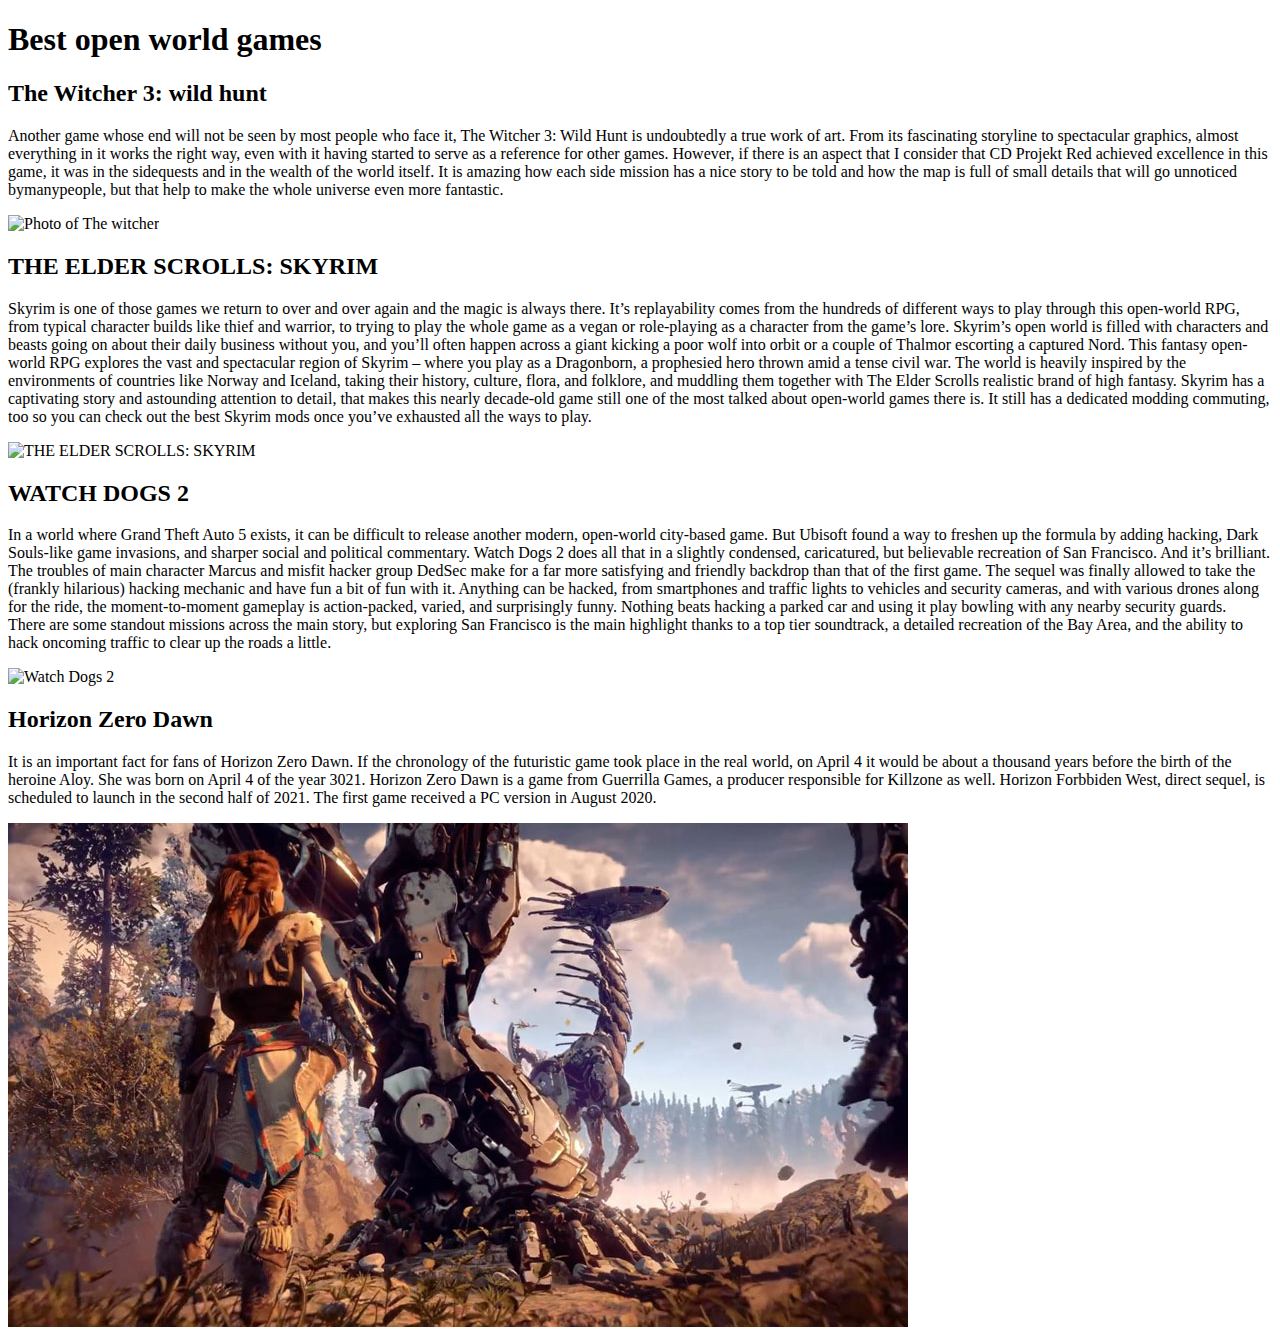
==== index.html @ 975f7fc9 "Web Site" ====
<!DOCTYPE html>
<html lang="en">
<head>
    <meta charset="UTF-8">
    <meta http-equiv="X-UA-Compatible" content="IE=edge">
    <meta name="viewport" content="width=device-width, initial-scale=1.0">
    <title>Bruno's Website</title>
    <link rel="shortcut icon" href="Image/pngaaa.com-65912.png" type="image/x-icon">
</head>
<body>
    <h1>Best open world games</h1>



    <h2>The Witcher 3: wild hunt</h2>



    <p>Another game whose end will not be seen by most people who face it, The Witcher 3: Wild Hunt is undoubtedly a true work of art. From its fascinating 
        storyline to spectacular graphics, almost everything in it works the right way, even with it having started to serve as a reference for other games.
        However, if there is an aspect that I consider that CD Projekt Red achieved excellence in this game, it was in the sidequests and in the wealth of the world itself.
         It is amazing how each side mission has a nice story to be told and how the map is full of small details that will go unnoticed bymanypeople, 
         but that help to make the whole universe even more fantastic.</p>

      <img src="https://www.pcgamesn.com/wp-content/uploads/2018/02/the-witcher-3-fiend-900x506.jpg" alt="Photo of The witcher">




      <h2>THE ELDER SCROLLS: SKYRIM</h2>

      
      <p>
        Skyrim is one of those games we return to over and over again and the magic is always there. It’s replayability 
        comes from the hundreds of different ways to play through this open-world RPG, from typical character builds 
        like thief and warrior, to trying to play the whole game as a vegan or role-playing as a character from the game’s lore. Skyrim’s
         open world is filled with characters and beasts going on about their daily business without you, and you’ll often happen across a giant kicking 
        a poor wolf into orbit or a couple of Thalmor escorting a captured Nord.
        This fantasy open-world RPG explores the vast and spectacular region of Skyrim – where you play as a Dragonborn, 
        a prophesied hero thrown amid a tense civil war. The world is heavily inspired by the environments of countries like Norway and 
        Iceland, taking their history, culture, flora, and folklore, and muddling them together with The Elder Scrolls realistic brand of
         high fantasy. Skyrim has a captivating story and astounding attention to detail, that makes this nearly decade-old game still one of 
         the most talked about open-world games there is. It still has a dedicated modding commuting, too so you can check out the best Skyrim mods
          once you’ve exhausted all the ways to play.
      </p>

      <img src="https://www.pcgamesn.com/wp-content/uploads/2020/01/open-world-games-skyrim-900x506.jpg" alt="THE ELDER SCROLLS: SKYRIM">



      <h2>WATCH DOGS 2</h2>


      <p>In a world where Grand Theft Auto 5 exists, it can be difficult to release another modern, open-world city-based game. But Ubisoft found
         a way to freshen up the formula by adding hacking, Dark Souls-like game invasions, and sharper social and political commentary. Watch Dogs 
         2 does all that in a slightly condensed, caricatured, but believable recreation of San Francisco. And it’s brilliant.<br>
        The troubles of main character Marcus and misfit hacker group DedSec make for a far more satisfying and friendly backdrop than that of the 
        first game. The sequel was finally allowed to take the (frankly hilarious) hacking mechanic and have fun a bit of fun with it. Anything can
         be hacked, from smartphones and traffic lights to vehicles and security cameras, and with various drones along for the ride, the moment-to-moment 
         gameplay is action-packed, varied, and surprisingly funny. Nothing beats hacking a parked car and using it play bowling with any nearby security guards.<br>
        There are some standout missions across the main story, but exploring San Francisco is the main highlight thanks to a top tier soundtrack, 
        a detailed recreation of the Bay Area, and the ability to hack oncoming traffic to clear up the roads a little.</p>

       <img src="https://www.pcgamesn.com/wp-content/uploads/2019/01/best-open-world-games-watch-dogs-2-900x506.jpg" alt="Watch Dogs 2">


       
       <h2>Horizon Zero Dawn</h2>


       <p>It is an important fact for fans of Horizon Zero Dawn.
        If the chronology of the futuristic game took place in the real world, on April 4 it would be about a thousand years before the birth of the heroine Aloy.
        She was born on April 4 of the year 3021.
        Horizon Zero Dawn is a game from Guerrilla Games, a producer responsible for Killzone as well.
        Horizon Forbbiden West, direct sequel, is scheduled to launch in the second half of 2021.
        The first game received a PC version in August 2020.</p>
        
        <img src="Image/horizon-zero-dawn.jpg" alt="Horizon Zero Dawn">
       

</body>
</html>
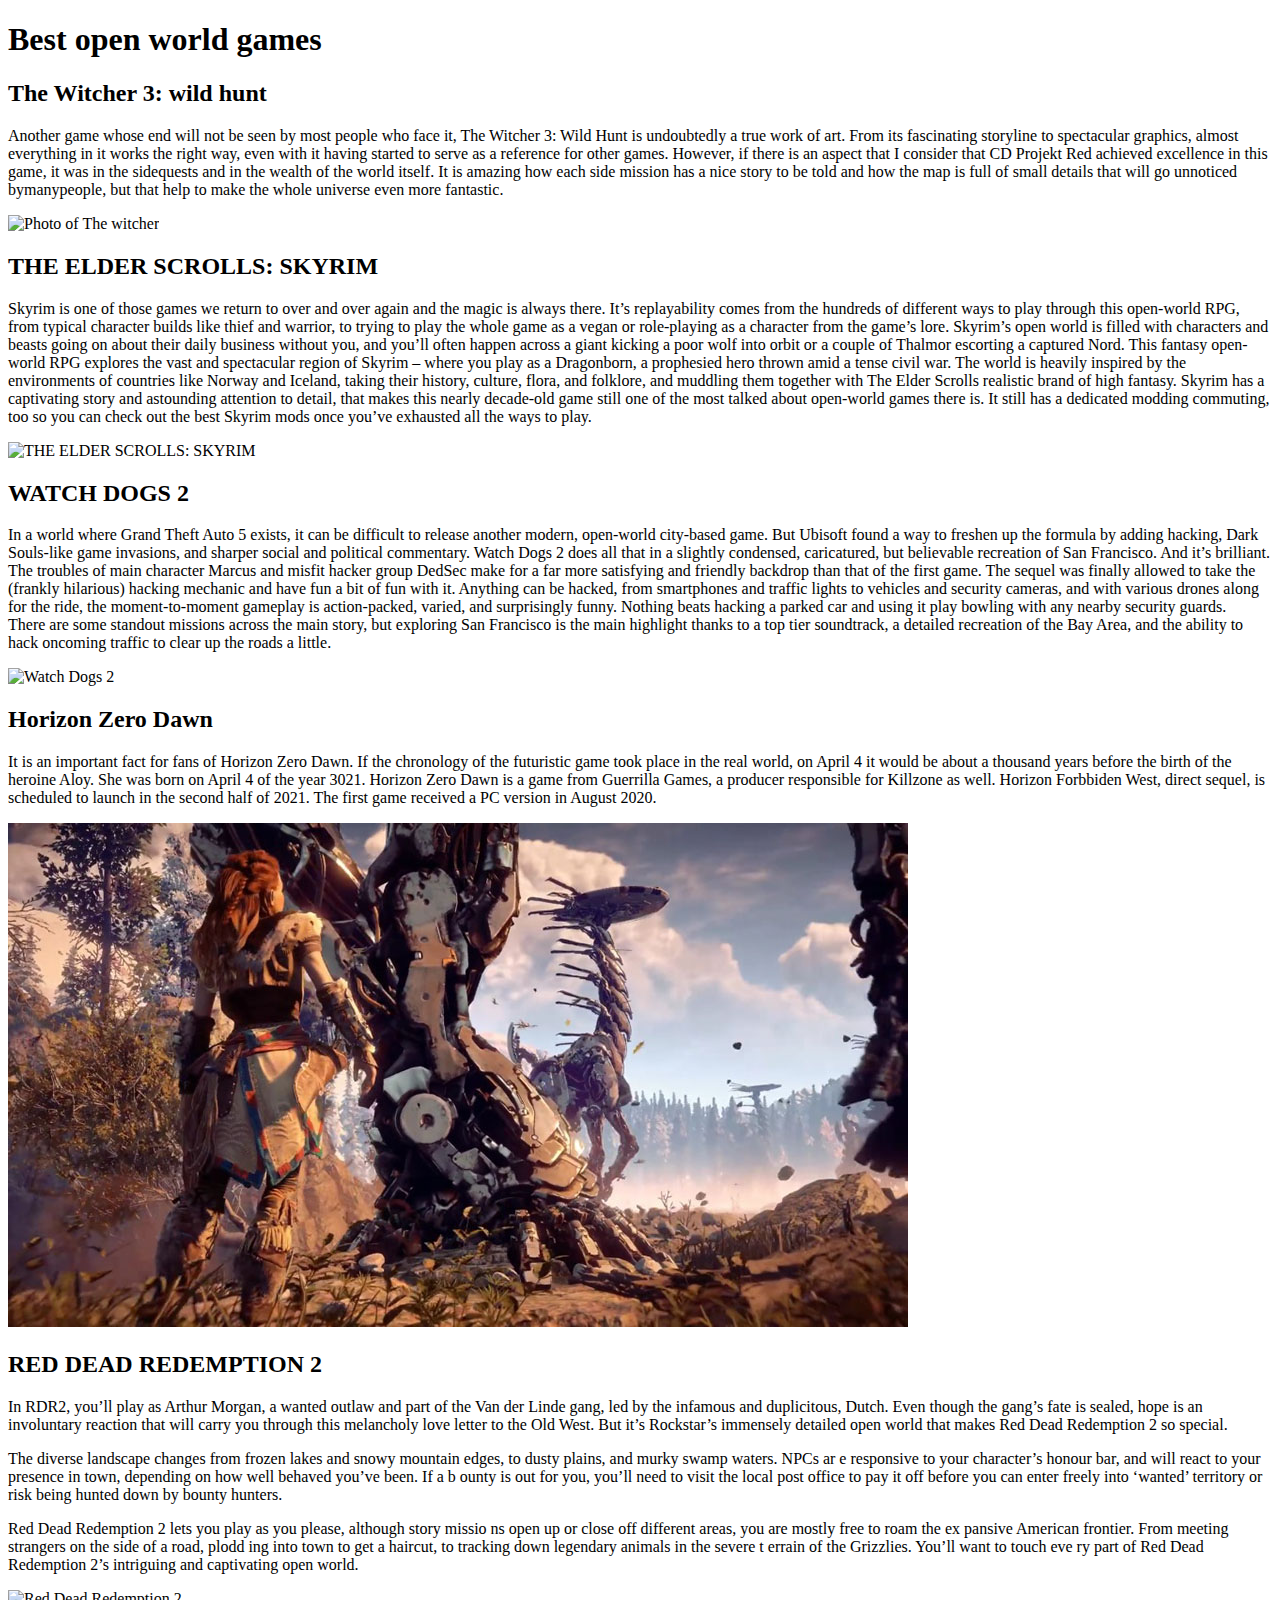
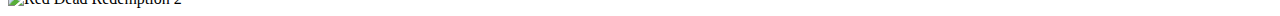
==== commit a48b8967: "2 page" ====
--- a/index.html
+++ b/index.html
@@ -76,7 +76,26 @@
         The first game received a PC version in August 2020.</p>
         
         <img src="Image/horizon-zero-dawn.jpg" alt="Horizon Zero Dawn">
-       
+
+        <h2>RED DEAD REDEMPTION 2</h2>
+        <P>In RDR2, you’ll play as Arthur Morgan, a wanted outlaw and part of the Van der Linde gang,
+            led by the infamous and duplicitous, Dutch. Even though the gang’s fate is sealed, hope 
+            is an involuntary reaction that will carry you through this melancholy love letter to
+             the Old West. But it’s Rockstar’s immensely detailed
+             open world that makes Red Dead Redemption 2 so special.</P>
+             <P>The diverse landscape changes from frozen lakes and snowy 
+                 mountain edges, to dusty plains, and murky swamp waters. NPCs ar
+                 e responsive to your character’s honour bar, and will react to your
+                  presence in town, depending on how well behaved you’ve been. If a b
+                  ounty is out for you, you’ll need to visit the local post office to pay it off 
+                 before you can enter freely into ‘wanted’ territory or risk being hunted down by bounty hunters.</P>
+                  <P>Red Dead Redemption 2 lets you play as you please, although story missio
+                      ns open up or close off different areas, you are mostly free to roam the ex
+                      pansive American frontier. From meeting strangers on the side of a road, plodd
+                      ing into town to get a haircut, to tracking down legendary animals in the severe t
+                      errain of the Grizzlies. You’ll want to touch eve
+                      ry part of Red Dead Redemption 2’s intriguing and captivating open world.</P>
+       <img src="https://www.pcgamesn.com/wp-content/uploads/2019/10/open-world-games-rdr2-900x506.jpg" alt="Red Dead Redemption 2">
 
 </body>
 </html>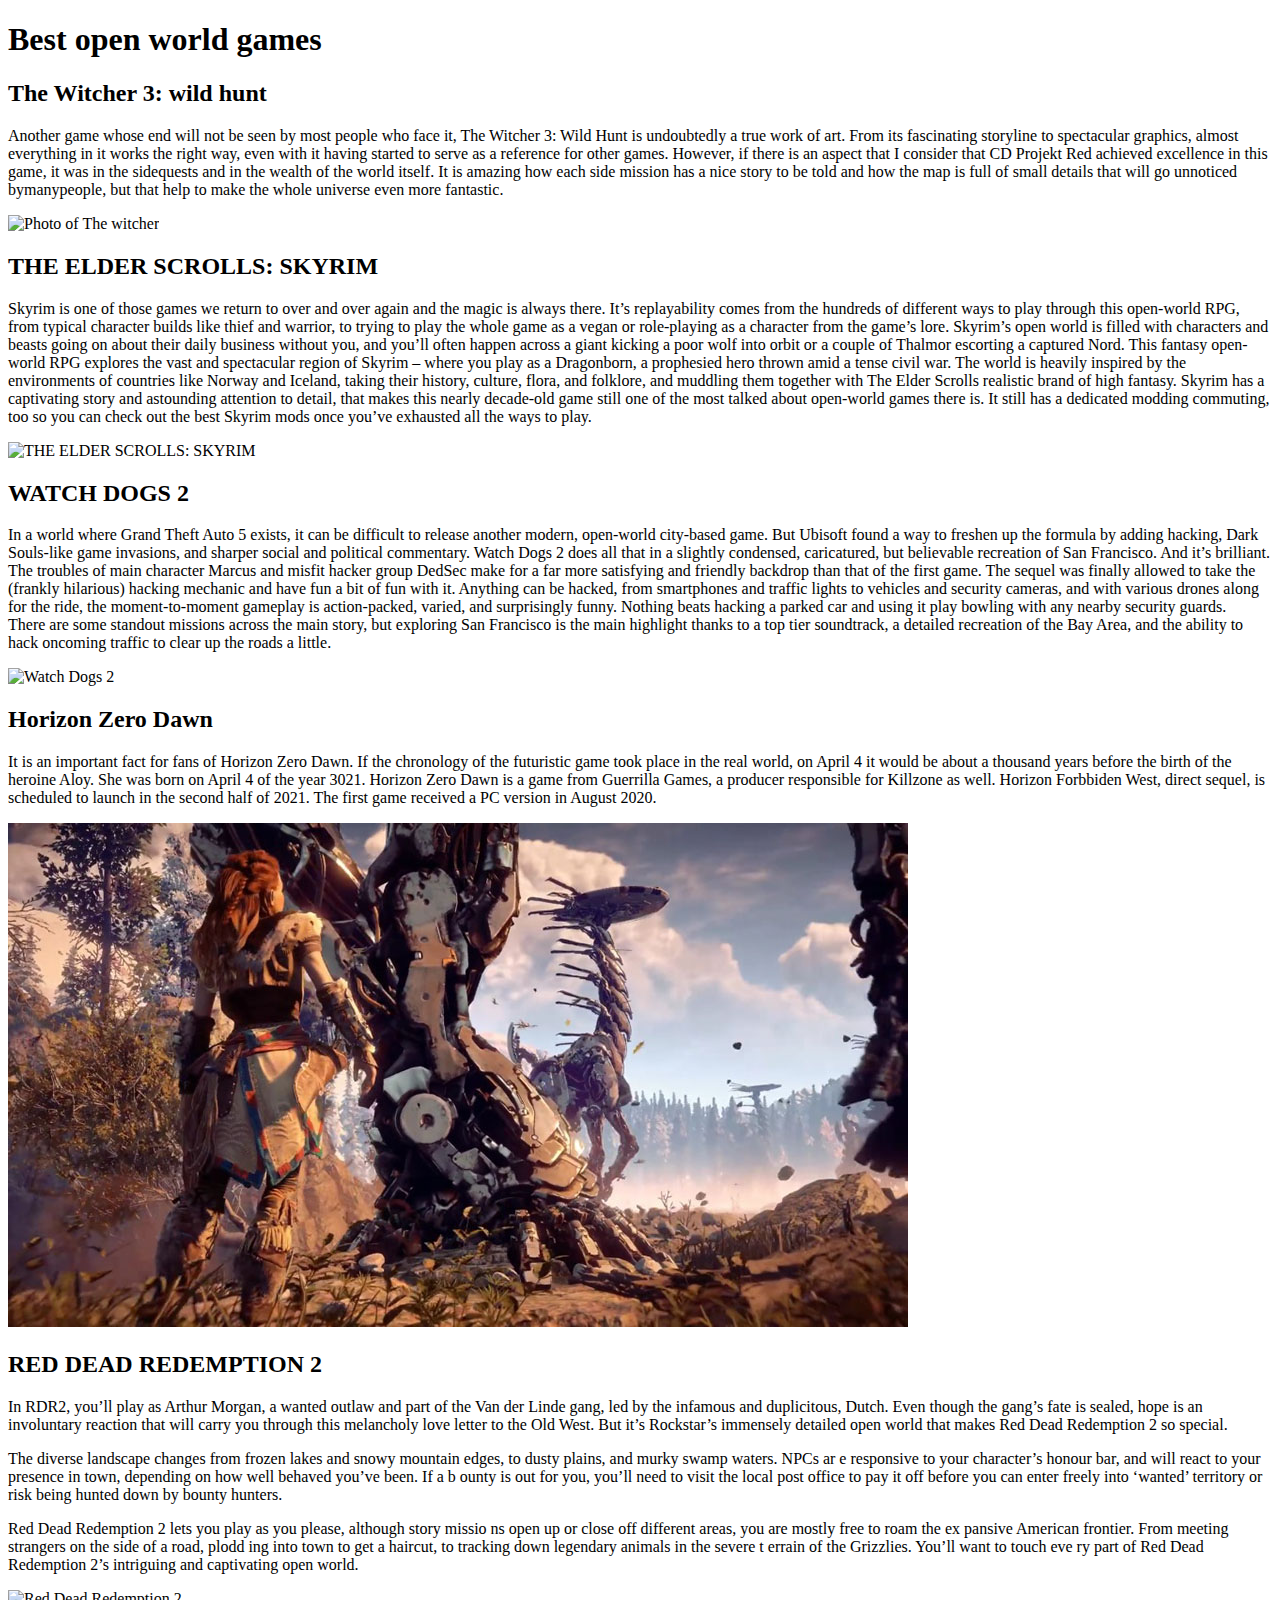
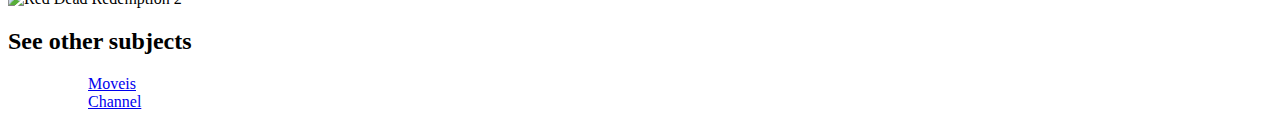
==== commit 93ff2864: "Three page" ====
--- a/index.html
+++ b/index.html
@@ -97,5 +97,17 @@
                       ry part of Red Dead Redemption 2’s intriguing and captivating open world.</P>
        <img src="https://www.pcgamesn.com/wp-content/uploads/2019/10/open-world-games-rdr2-900x506.jpg" alt="Red Dead Redemption 2">
 
+
+       <h2>See other subjects</h2>
+       <ul>
+           <ol>
+            <a href="Filmes.html" rel="next">Moveis</a>
+           </ol>
+           
+<ol>
+    <a href="Canal.html" rel="next">Channel</a>
+</ol>
+
+       </ul>
 </body>
 </html>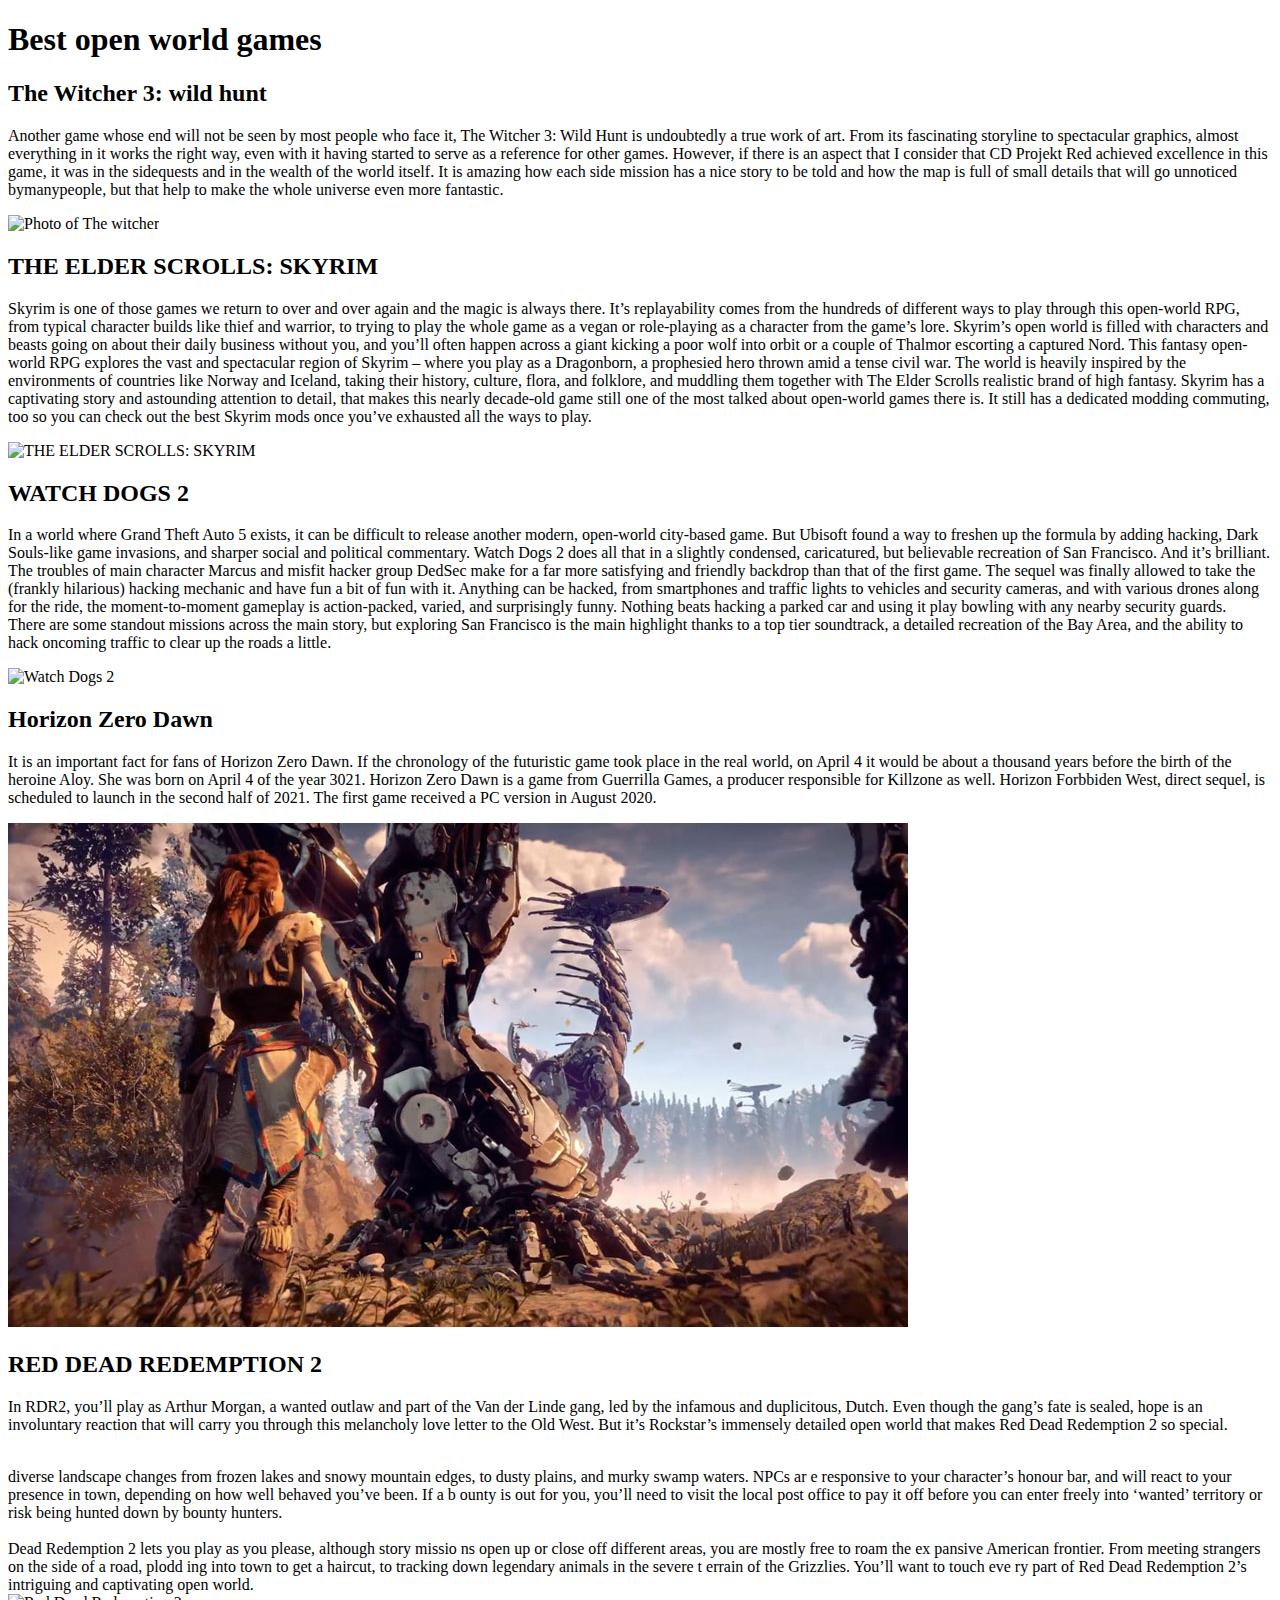
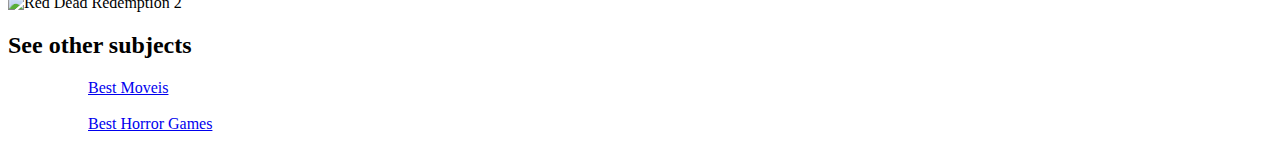
==== commit 203b77b7: "Fist half finished" ====
--- a/index.html
+++ b/index.html
@@ -83,31 +83,28 @@
             is an involuntary reaction that will carry you through this melancholy love letter to
              the Old West. But it’s Rockstar’s immensely detailed
              open world that makes Red Dead Redemption 2 so special.</P>
-             <P>The diverse landscape changes from frozen lakes and snowy 
+             <br> diverse landscape changes from frozen lakes and snowy 
                  mountain edges, to dusty plains, and murky swamp waters. NPCs ar
                  e responsive to your character’s honour bar, and will react to your
                   presence in town, depending on how well behaved you’ve been. If a b
                   ounty is out for you, you’ll need to visit the local post office to pay it off 
-                 before you can enter freely into ‘wanted’ territory or risk being hunted down by bounty hunters.</P>
-                  <P>Red Dead Redemption 2 lets you play as you please, although story missio
+                 before you can enter freely into ‘wanted’ territory or risk being hunted down by bounty hunters.<br>
+                  <br> Dead Redemption 2 lets you play as you please, although story missio
                       ns open up or close off different areas, you are mostly free to roam the ex
                       pansive American frontier. From meeting strangers on the side of a road, plodd
                       ing into town to get a haircut, to tracking down legendary animals in the severe t
                       errain of the Grizzlies. You’ll want to touch eve
-                      ry part of Red Dead Redemption 2’s intriguing and captivating open world.</P>
+                      ry part of Red Dead Redemption 2’s intriguing and captivating open world. <br>
        <img src="https://www.pcgamesn.com/wp-content/uploads/2019/10/open-world-games-rdr2-900x506.jpg" alt="Red Dead Redemption 2">
 
 
        <h2>See other subjects</h2>
        <ul>
            <ol>
-            <a href="Filmes.html" rel="next">Moveis</a>
+            <a href="Filmes.html" rel="next">Best Moveis</a> <br>
+           <br> <a href="GamesDeTerror.html" rel="next">Best Horror Games</a>
            </ol>
            
-<ol>
-    <a href="Canal.html" rel="next">Channel</a>
-</ol>
-
        </ul>
 </body>
 </html>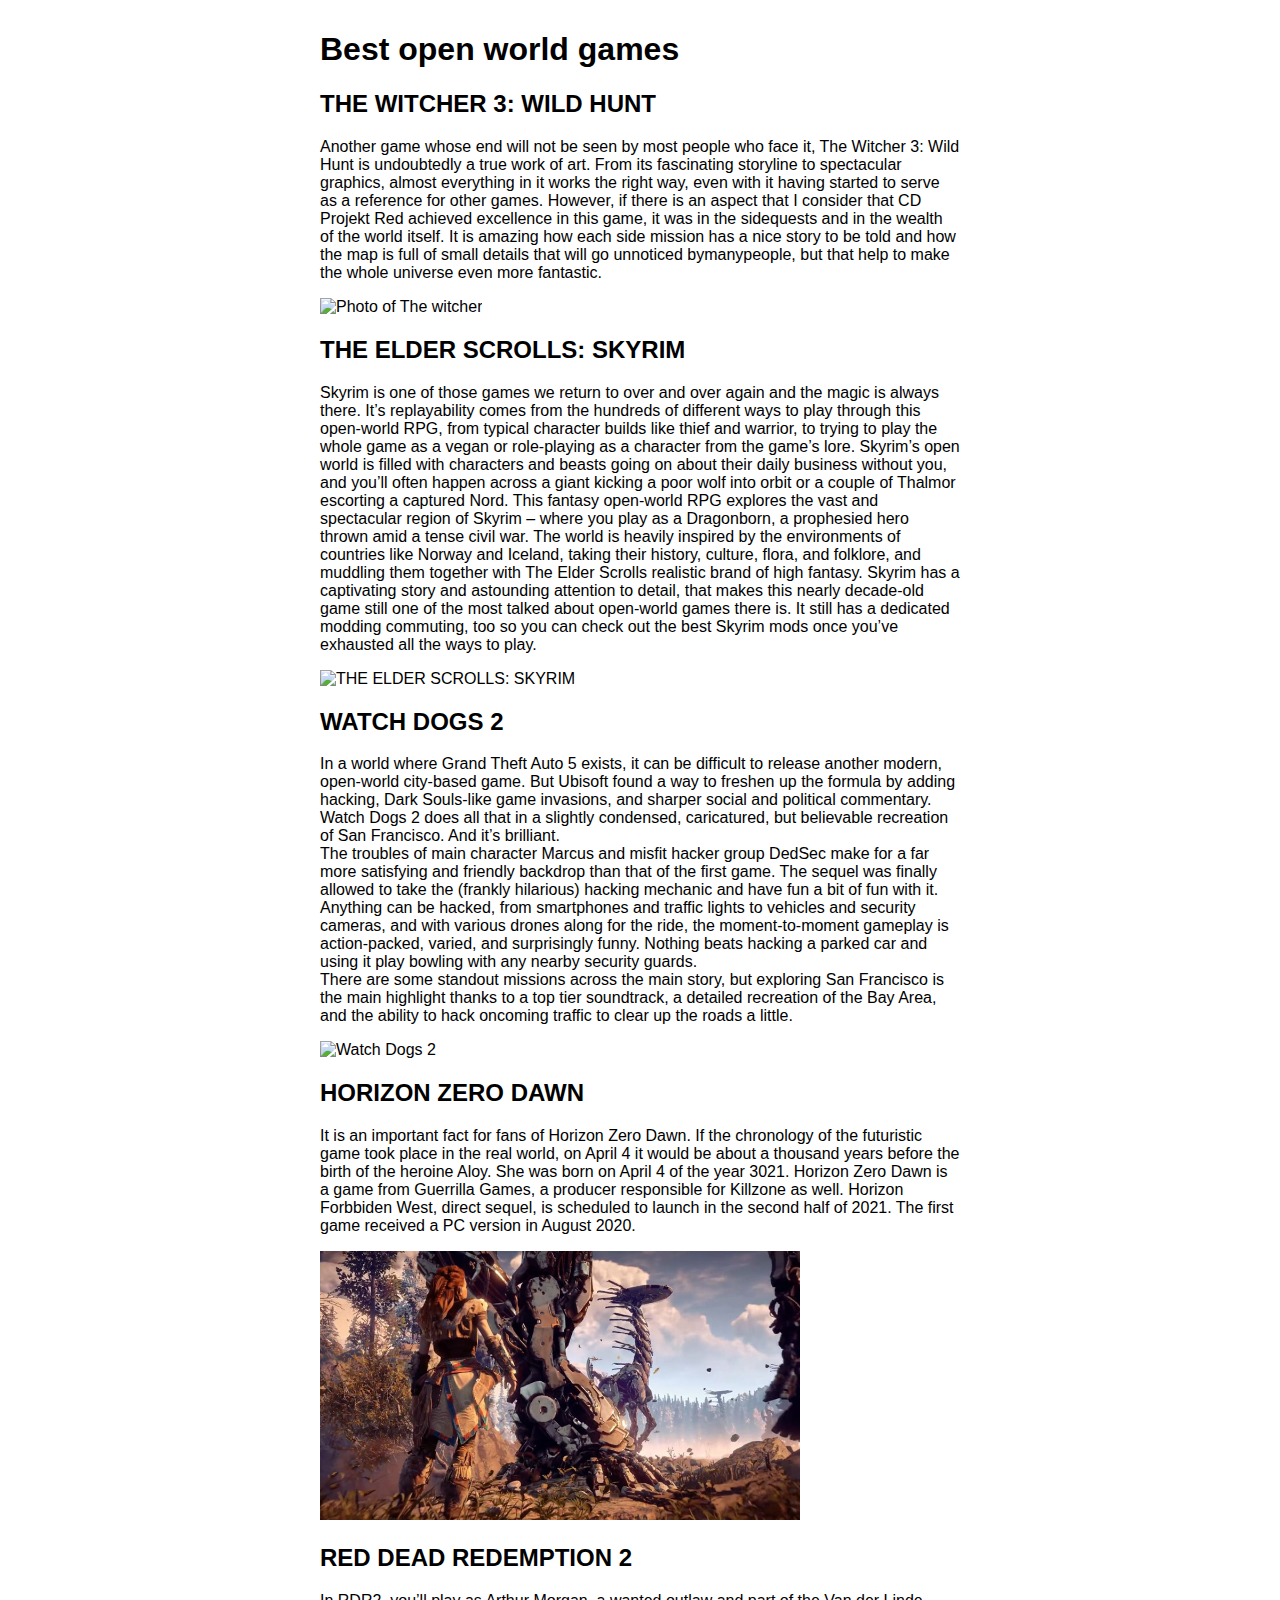
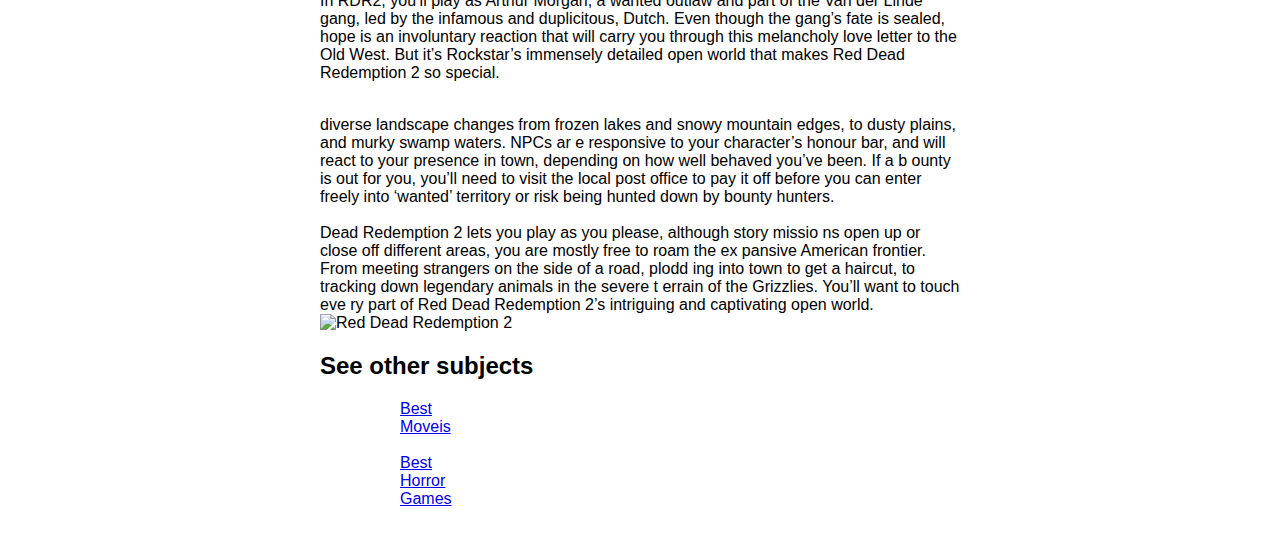
==== commit 6873ec2f: "Add CSS" ====
--- a/index.html
+++ b/index.html
@@ -6,13 +6,14 @@
     <meta name="viewport" content="width=device-width, initial-scale=1.0">
     <title>Bruno's Website</title>
     <link rel="shortcut icon" href="Image/pngaaa.com-65912.png" type="image/x-icon">
+    <link rel="stylesheet" href="Style.css">
 </head>
 <body>
     <h1>Best open world games</h1>
 
 
 
-    <h2>The Witcher 3: wild hunt</h2>
+    <h2>THE WITCHER 3: WILD HUNT</h2>
 
 
 
@@ -65,7 +66,7 @@
 
 
        
-       <h2>Horizon Zero Dawn</h2>
+       <h2>HORIZON ZERO DAWN</h2>
 
 
        <p>It is an important fact for fans of Horizon Zero Dawn.
@@ -99,7 +100,7 @@
 
 
        <h2>See other subjects</h2>
-       <ul>
+       <ul style="width: 10%;">
            <ol>
             <a href="Filmes.html" rel="next">Best Moveis</a> <br>
            <br> <a href="GamesDeTerror.html" rel="next">Best Horror Games</a>
--- a/Style.css
+++ b/Style.css
@@ -0,0 +1,17 @@
+@charset "UTF-8";
+
+
+*{
+    font-family: Arial, Helvetica, sans-serif;
+}
+body{
+    background-color:white;
+    width: 50%;
+    padding: 10px;
+    margin: auto;
+}
+
+img{
+    width: 75%;
+}
+ 